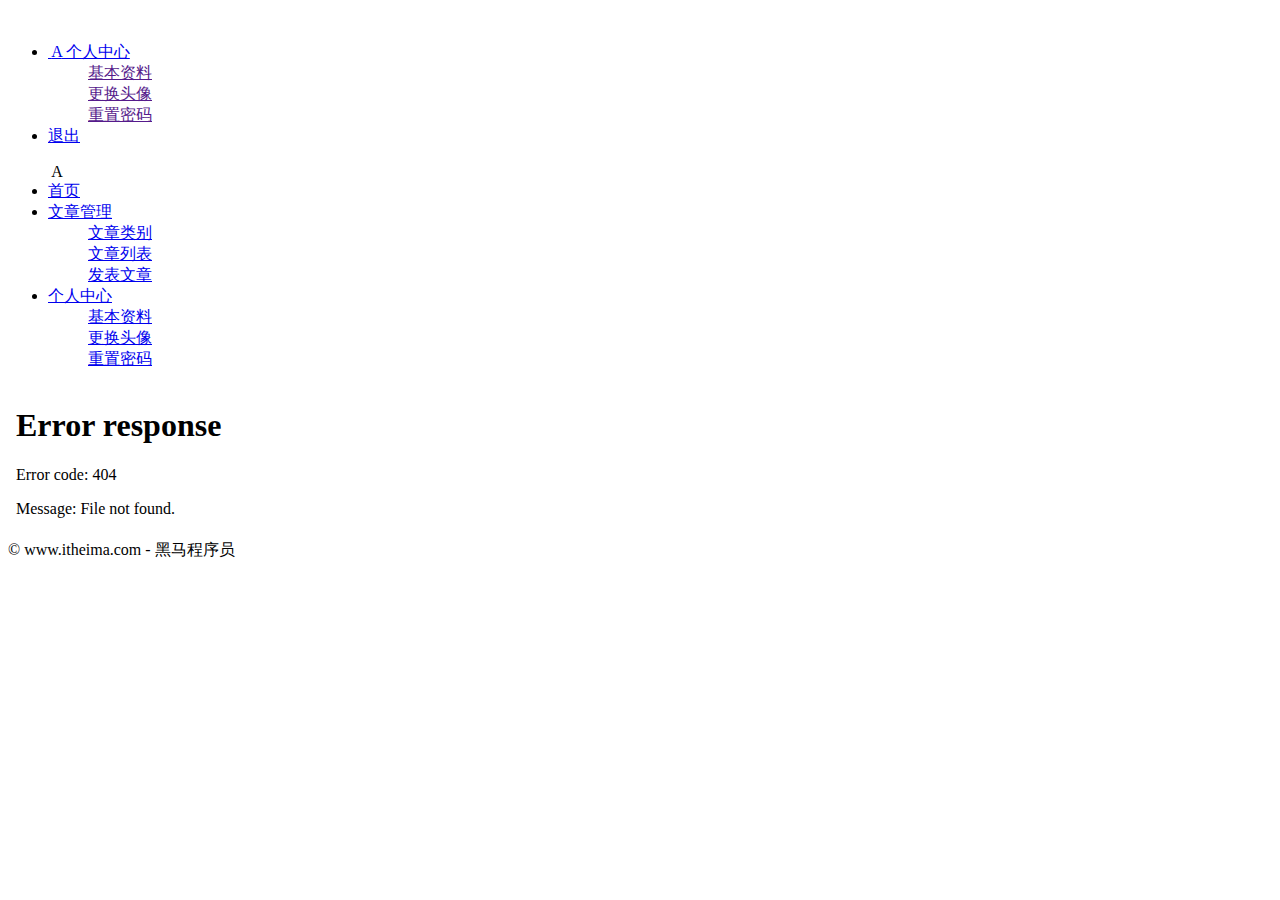
==== index.html @ 99b7a453 "index over" ====
<!DOCTYPE html>
<html lang="en">

<head>
    <meta charset="UTF-8">
    <meta name="viewport" content="width=device-width, initial-scale=1.0">
    <title>后台的主页</title>
    <link rel="stylesheet" href="/bigEvent/assets/lib/layui/css/layui.css" />
    <link rel="stylesheet" href="/bigEvent/assets/css/index.css" />
    <link rel="stylesheet" href="/bigEvent/assets/fonts/iconfont.css">
</head>

<body class="layui-layout-body">
    <div class="layui-layout layui-layout-admin">
        <div class="layui-header">
            <div class="layui-logo">
                <img src="/bigEvent/assets/images/logo.png" alt="" />
            </div>
            <!-- 头部区域（可配合layui已有的水平导航） -->

            <ul class="layui-nav layui-layout-right">
                <li class="layui-nav-item">
                    <a href="javascript:;" class="userinfo">
                        <img src="" class="layui-nav-img" />
                        <span class="text-avatar">A</span>
                        个人中心
                    </a>
                    <dl class="layui-nav-child">
                        <dd><a href="">基本资料</a></dd>
                        <dd><a href="">更换头像</a></dd>
                        <dd><a href="">重置密码</a></dd>

                    </dl>
                </li>
                <li class="layui-nav-item"><a href="javascript:;" class="btnLogout"><span
                            class="iconfont icon-tuichu"></span>退出</a></li>
            </ul>
        </div>

        <div class="layui-side layui-bg-black">
            <div class="layui-side-scroll">

                <!-- 左侧导航区域（可配合layui已有的垂直导航） -->
                <ul class="layui-nav layui-nav-tree" lay-shrink="all">
                    <div class="userinfo">
                        <img src="" class="layui-nav-img" />
                        <span class="text-avatar">A</span>
                        <span id="welcome"></span>

                    </div>
                    <!-- layui-this是默认让首页高亮 -->
                    <li class="layui-nav-item layui-this"><a href="/bigEvent/home/dashboard.html" target="fm"><span
                                class="iconfont icon-tuichu"></span>首页</a></li>
                    <li class="layui-nav-item ">
                        <a class="" href="javascript:;"><span class="iconfont icon-16"></span>文章管理</a>
                        <dl class="layui-nav-child">
                            <dd><a href="javascript:;"><i class="layui-icon layui-icon-app"></i> 文章类别</a></dd>
                            <dd><a href="javascript:;"><i class="layui-icon layui-icon-app"></i> 文章列表</a></dd>
                            <dd><a href="javascript:;"><i class="layui-icon layui-icon-app"></i> 发表文章</a></dd>
                        </dl>
                    </li>
                    <li class="layui-nav-item">
                        <a href="javascript:;"><span class="iconfont icon-user"></span>个人中心</a>
                        <dl class="layui-nav-child">
                            <dd><a href="javascript:;"><i class="layui-icon layui-icon-app"></i> 基本资料</a></dd>
                            <dd><a href="javascript:;"><i class="layui-icon layui-icon-app"></i> 更换头像</a></dd>
                            <dd><a href="javascript:;"><i class="layui-icon layui-icon-app"></i> 重置密码</a></dd>
                        </dl>
                    </li>

                </ul>
            </div>
        </div>

        <div class="layui-body">
            <!-- 内容主体区域 -->
            <!-- 默认自动显示首页的内容 -->
            <iframe name="fm" src="/bigEvent/home/dashboard.html" frameborder="0"></iframe>
        </div>

        <div class="layui-footer">
            <!-- 底部固定区域 -->
            © www.itheima.com - 黑马程序员
        </div>
    </div>

</body>
<script src="/bigEvent/assets/lib/layui/layui.all.js"></script>
<script src="/bigEvent/assets/lib/jquery.js"></script>
<script src="/bigEvent/assets/js/baseAPI.js"></script>
<script src="/bigEvent/assets/js/index.js"></script>

</html>
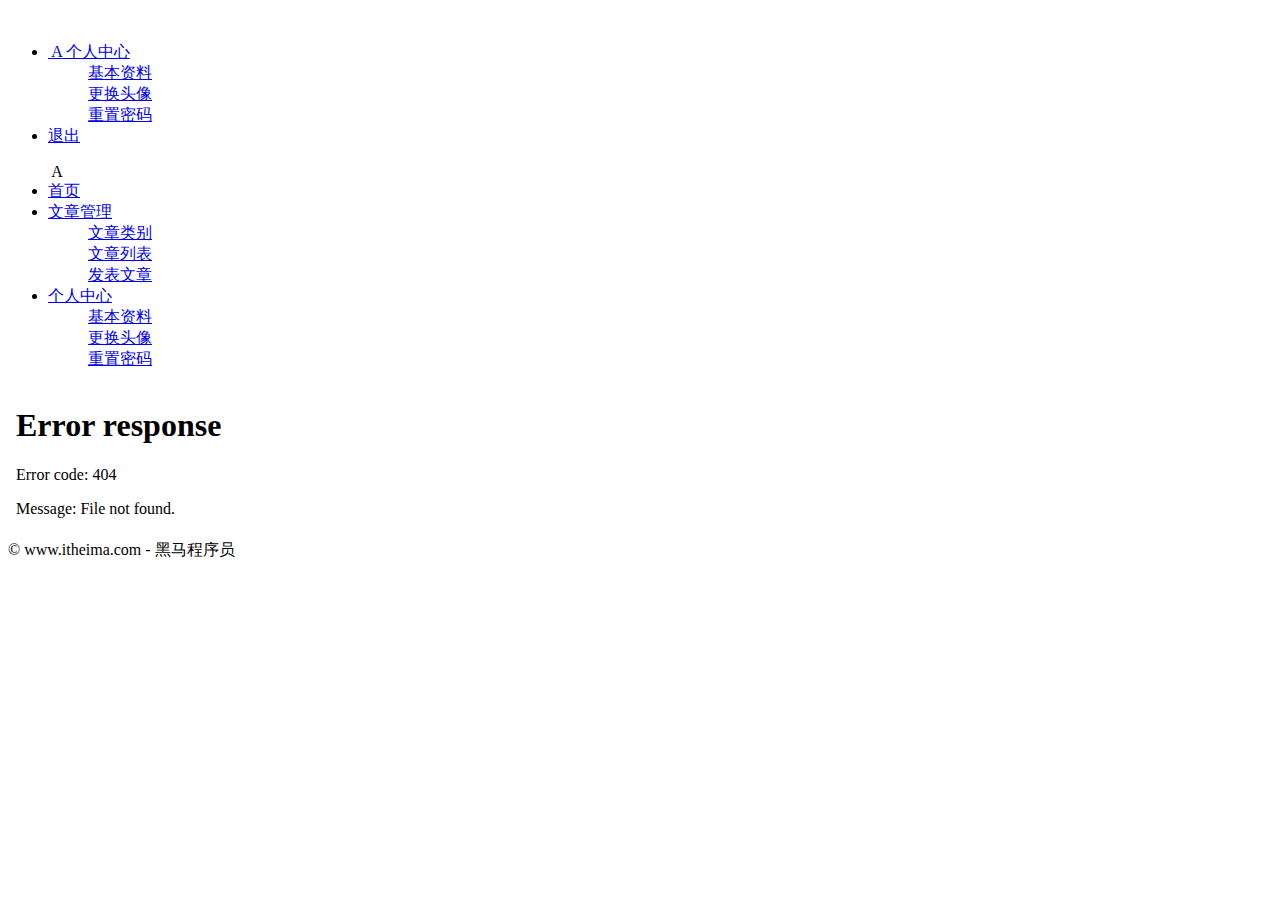
==== commit 249c313b: "user over" ====
--- a/index.html
+++ b/index.html
@@ -26,9 +26,9 @@
                         个人中心
                     </a>
                     <dl class="layui-nav-child">
-                        <dd><a href="">基本资料</a></dd>
-                        <dd><a href="">更换头像</a></dd>
-                        <dd><a href="">重置密码</a></dd>
+                        <dd><a href="/bigEvent/user/user_info.html" target="fm">基本资料</a></dd>
+                        <dd><a href="/bigEvent/user/user_avatar.html" target="fm">更换头像</a></dd>
+                        <dd><a href="/bigEvent/user/user_pwd.html" target="fm">重置密码</a></dd>
 
                     </dl>
                 </li>
@@ -62,9 +62,12 @@
                     <li class="layui-nav-item">
                         <a href="javascript:;"><span class="iconfont icon-user"></span>个人中心</a>
                         <dl class="layui-nav-child">
-                            <dd><a href="javascript:;"><i class="layui-icon layui-icon-app"></i> 基本资料</a></dd>
-                            <dd><a href="javascript:;"><i class="layui-icon layui-icon-app"></i> 更换头像</a></dd>
-                            <dd><a href="javascript:;"><i class="layui-icon layui-icon-app"></i> 重置密码</a></dd>
+                            <dd><a href="/bigEvent/user/user_info.html" target="fm"><i
+                                        class="layui-icon layui-icon-app"></i> 基本资料</a></dd>
+                            <dd><a href="/bigEvent/user/user_avatar.html" target="fm"><i
+                                        class="layui-icon layui-icon-app"></i> 更换头像</a></dd>
+                            <dd><a href="/bigEvent/user/user_pwd.html" target="fm"><i
+                                        class="layui-icon layui-icon-app"></i> 重置密码</a></dd>
                         </dl>
                     </li>
 
